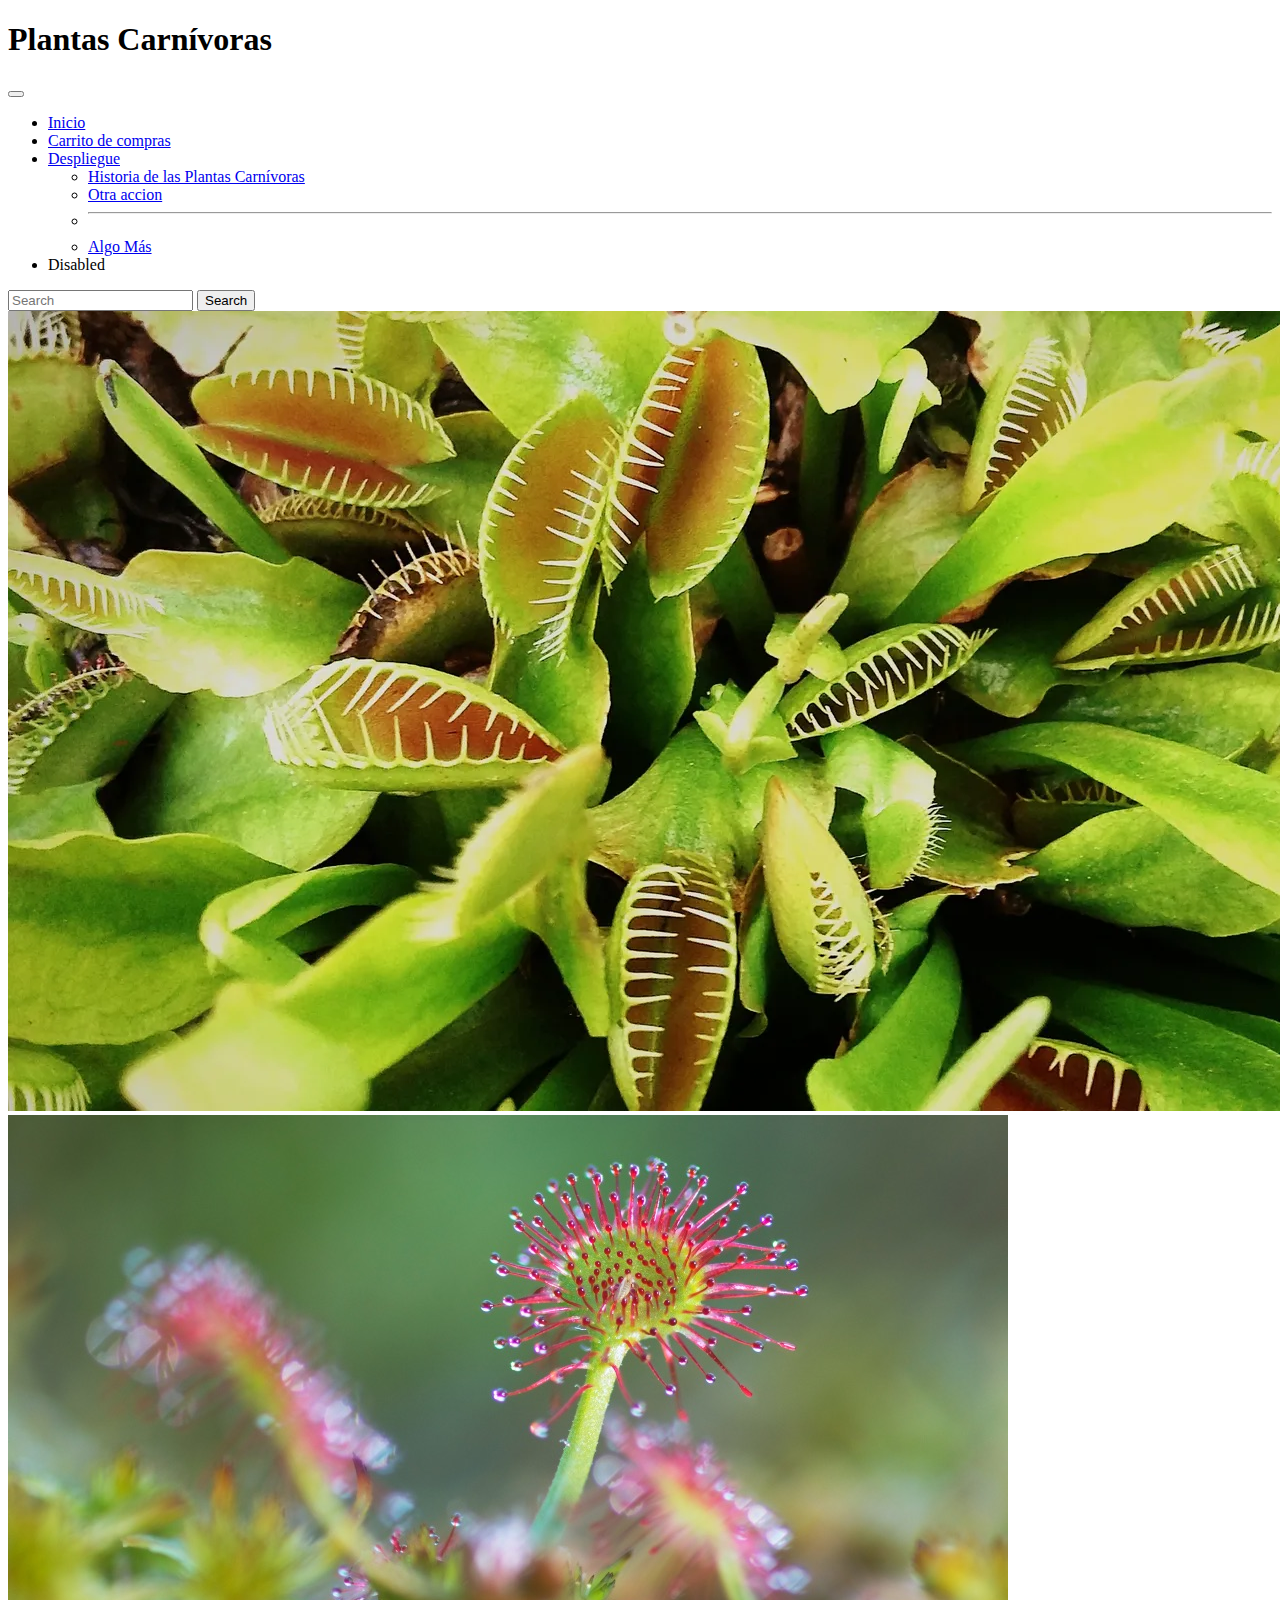
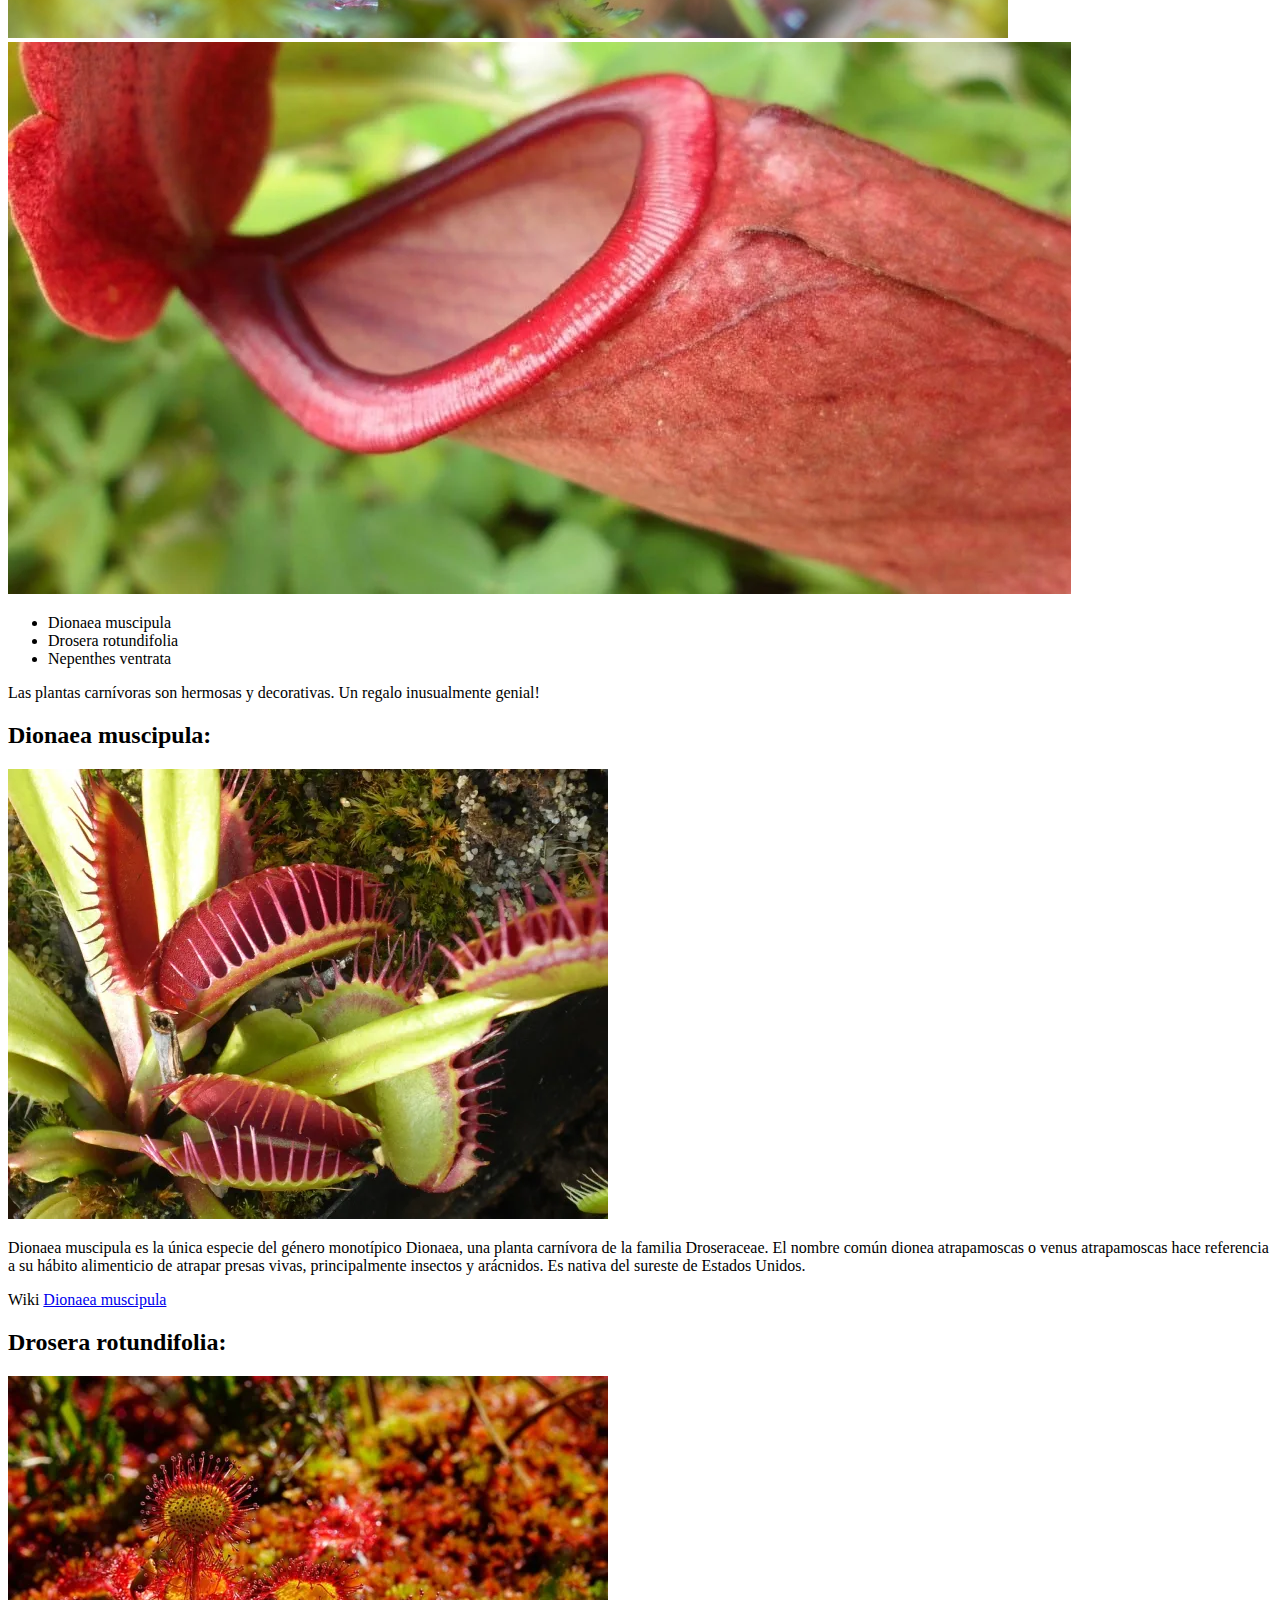
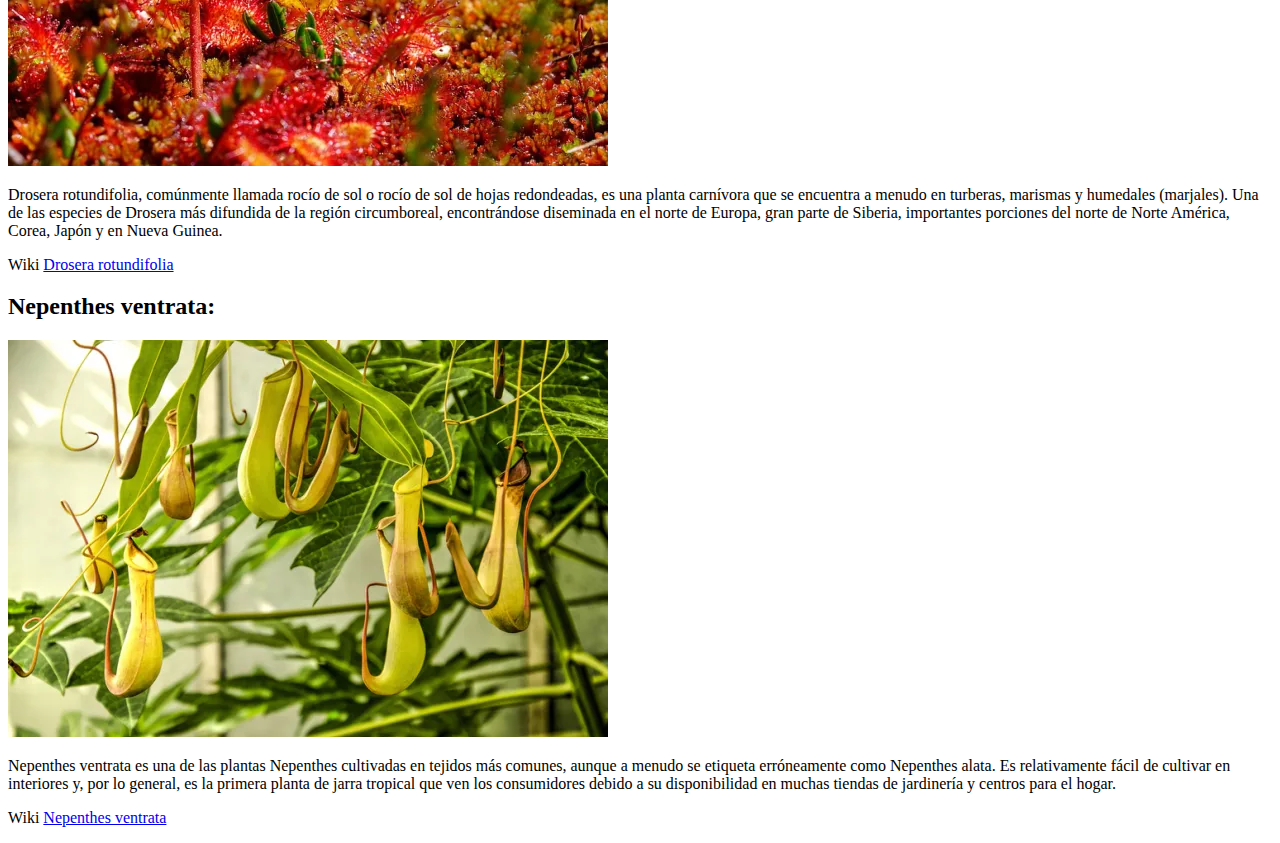
==== index.html @ 7a680ac9 "Se cambió la dirección de las imágenes a Path Relativo" ====
<!DOCTYPE html>
<html lang="en">
  <head>
    <!-- Required meta tags -->
    <meta charset="utf-8" />
    <meta name="viewport" content="width=device-width, initial-scale=1" />

    <!-- Bootstrap CSS -->
    <link
      href="https://cdn.jsdelivr.net/npm/bootstrap@5.1.3/dist/css/bootstrap.min.css"
      rel="stylesheet"
      integrity="sha384-1BmE4kWBq78iYhFldvKuhfTAU6auU8tT94WrHftjDbrCEXSU1oBoqyl2QvZ6jIW3"
      crossorigin="anonymous"
    />

    <title>Venta_de_Plantas_Carnivoras</title>
  </head>
  <body class="container">
    <h1>Plantas Carnívoras</h1>
    <nav class="navbar navbar-expand-lg navbar-light bg-light">
        <div class="container-fluid">
          <a class="navbar-brand" href="#"></a>
          <button class="navbar-toggler" type="button" data-bs-toggle="collapse" data-bs-target="#navbarSup
          portedContent" aria-controls="navbarSupportedContent" aria-expanded="false" aria-label="Toggle 
          navigation">
            <span class="navbar-toggler-icon"></span>
          </button>
          <div class="collapse navbar-collapse" id="navbarSupportedContent">
            <ul class="navbar-nav me-auto mb-2 mb-lg-0">
              <li class="nav-item">
                <a class="nav-link active" aria-current="page" href="#">Inicio</a>
              </li>
              <li class="nav-item">
                <a class="nav-link" href="#">Carrito de compras</a>
              </li>
              <li class="nav-item dropdown">
                <a class="nav-link dropdown-toggle" href="#" id="navbarDropdown" role="button" data-bs-toggle="dropdown" aria-expanded="false">
                  Despliegue
                </a>
                <ul class="dropdown-menu" aria-labelledby="navbarDropdown">
                  <li><a class="dropdown-item" href="#">Historia de las Plantas Carnívoras</a></li>
                  <li><a class="dropdown-item" href="#">Otra accion</a></li>
                  <li><hr class="dropdown-divider"></li>
                  <li><a class="dropdown-item" href="#">Algo Más</a></li>
                </ul>
              </li>
              <li class="nav-item">
                <a class="nav-link disabled">Disabled</a>
              </li>
            </ul>
            <form class="d-flex">
              <input class="form-control me-2" type="search" placeholder="Search" aria-label="Search">
              <button class="btn btn-outline-success" type="submit">Search</button>
            </form>
          </div>
        </div>
      </nav>
    <div>
        <div id="carouselExampleSlidesOnly" class="carousel slide" data-bs-ride="carousel">
            <div class="carousel-inner">
              <div class="carousel-item active">
                <img src="Images\Carousel\pcarnivora_carousel_1.jpg" class="d-block w-100 l-50" alt="Dionaea">
              </div>
              <div class="carousel-item">
                <img src="Images\Carousel\pcarnivora_carousel_2.jpg" class="d-block w-100" alt="Drosera">
              </div>
              <div class="carousel-item">
                <img src="Images\Carousel\pcarnivora_carousel_3.jpg" class="d-block w-100" alt="Nepenthes">
              </div>
            </div>
        </div>
    </div>
    <div class="row">
      <ul>
          <li>Dionaea muscipula</li>
          <li>Drosera rotundifolia</li>
          <li>Nepenthes ventrata</li>
      </ul>
      <div class="alert alert-success" role="alert">

      </div>      
    </div>
    <section>
        <div id="textoPr">
            <article>
             
                <p> Las plantas carnívoras son hermosas y decorativas. Un regalo inusualmente genial!
                </p>
            </article>            
            <div class="row">
                <div class="col-6 col-sm-4">
                    <hgroup>
                        <h2>
                          Dionaea muscipula:
                        </h2>
                    </hgroup>
                    <div>
                        <img src="Images\dionaea.jpg" class="img-thumbnail" alt="futbol">
                    </div>
                    <p>Dionaea muscipula es la única especie del género monotípico Dionaea, una planta carnívora de la familia Droseraceae. El nombre común dionea atrapamoscas o venus atrapamoscas hace referencia a su hábito alimenticio de atrapar presas vivas, principalmente insectos y arácnidos. Es nativa del sureste de Estados Unidos.
                    </p>
                    <aside>
                        <P>Wiki <a href="https://es.wikipedia.org/wiki/Dionaea_muscipula">Dionaea muscipula</a></P>
                    </aside>
                    </div>
                    <div class="col-6 col-sm-4">
                      <hgroup>
                        <h2>
                          Drosera rotundifolia:
                        </h2>
                      </hgroup>
                      <div>
                        <img src="Images\drosera.jpg" class="img-thumbnail" alt="airsoft">
                      </div>
                        <p>Drosera rotundifolia, comúnmente llamada rocío de sol o rocío de sol de hojas redondeadas, es una planta carnívora que se encuentra a menudo en turberas, marismas y humedales (marjales). Una de las especies de Drosera más difundida de la región circumboreal, encontrándose diseminada en el norte de Europa, gran parte de Siberia, importantes porciones del norte de Norte América, Corea, Japón y en Nueva Guinea.
                        </p>
                        <aside>
                          <P>Wiki <a href="https://es.wikipedia.org/wiki/Drosera_rotundifolia">Drosera rotundifolia</a></P>
                        </aside>
                    </div>
                    <div class="col-6 col-sm-4">
                        <hgroup>
                            <h2>
                              Nepenthes ventrata:
                            </h2>
                        </hgroup>
                        <div>
                            <img src="Images\nepenthes.jpg" class="img-thumbnail" alt="gimnasia">
                        </div>
                        <p>Nepenthes ventrata es una de las plantas Nepenthes cultivadas en tejidos más comunes, aunque a menudo se etiqueta erróneamente como Nepenthes alata. Es relativamente fácil de cultivar en interiores y, por lo general, es la primera planta de jarra tropical que ven los consumidores debido a su disponibilidad en muchas tiendas de jardinería y centros para el hogar.
                        </p>
                        <aside>
                            <P>Wiki <a href="https://en.wikipedia.org/wiki/Nepenthes_%C3%97_ventrata">Nepenthes ventrata</a></P>
                        </aside>
                 </div>
              </div>
        </div>            
    </section>

    </div>
    
    <!-- Optional JavaScript; choose one of the two! -->
    <script
      src="https://code.jquery.com/jquery-3.6.0.min.js"
      integrity="sha256-/xUj+3OJU5yExlq6GSYGSHk7tPXikynS7ogEvDej/m4="
      crossorigin="anonymous"
    ></script>

    <!-- Option 1: Bootstrap Bundle with Popper -->

    <script
      src="https://cdn.jsdelivr.net/npm/bootstrap@5.1.3/dist/js/bootstrap.bundle.min.js"
      integrity="sha384-ka7Sk0Gln4gmtz2MlQnikT1wXgYsOg+OMhuP+IlRH9sENBO0LRn5q+8nbTov4+1p"
      crossorigin="anonymous"
    ></script>
  </body>

</html>
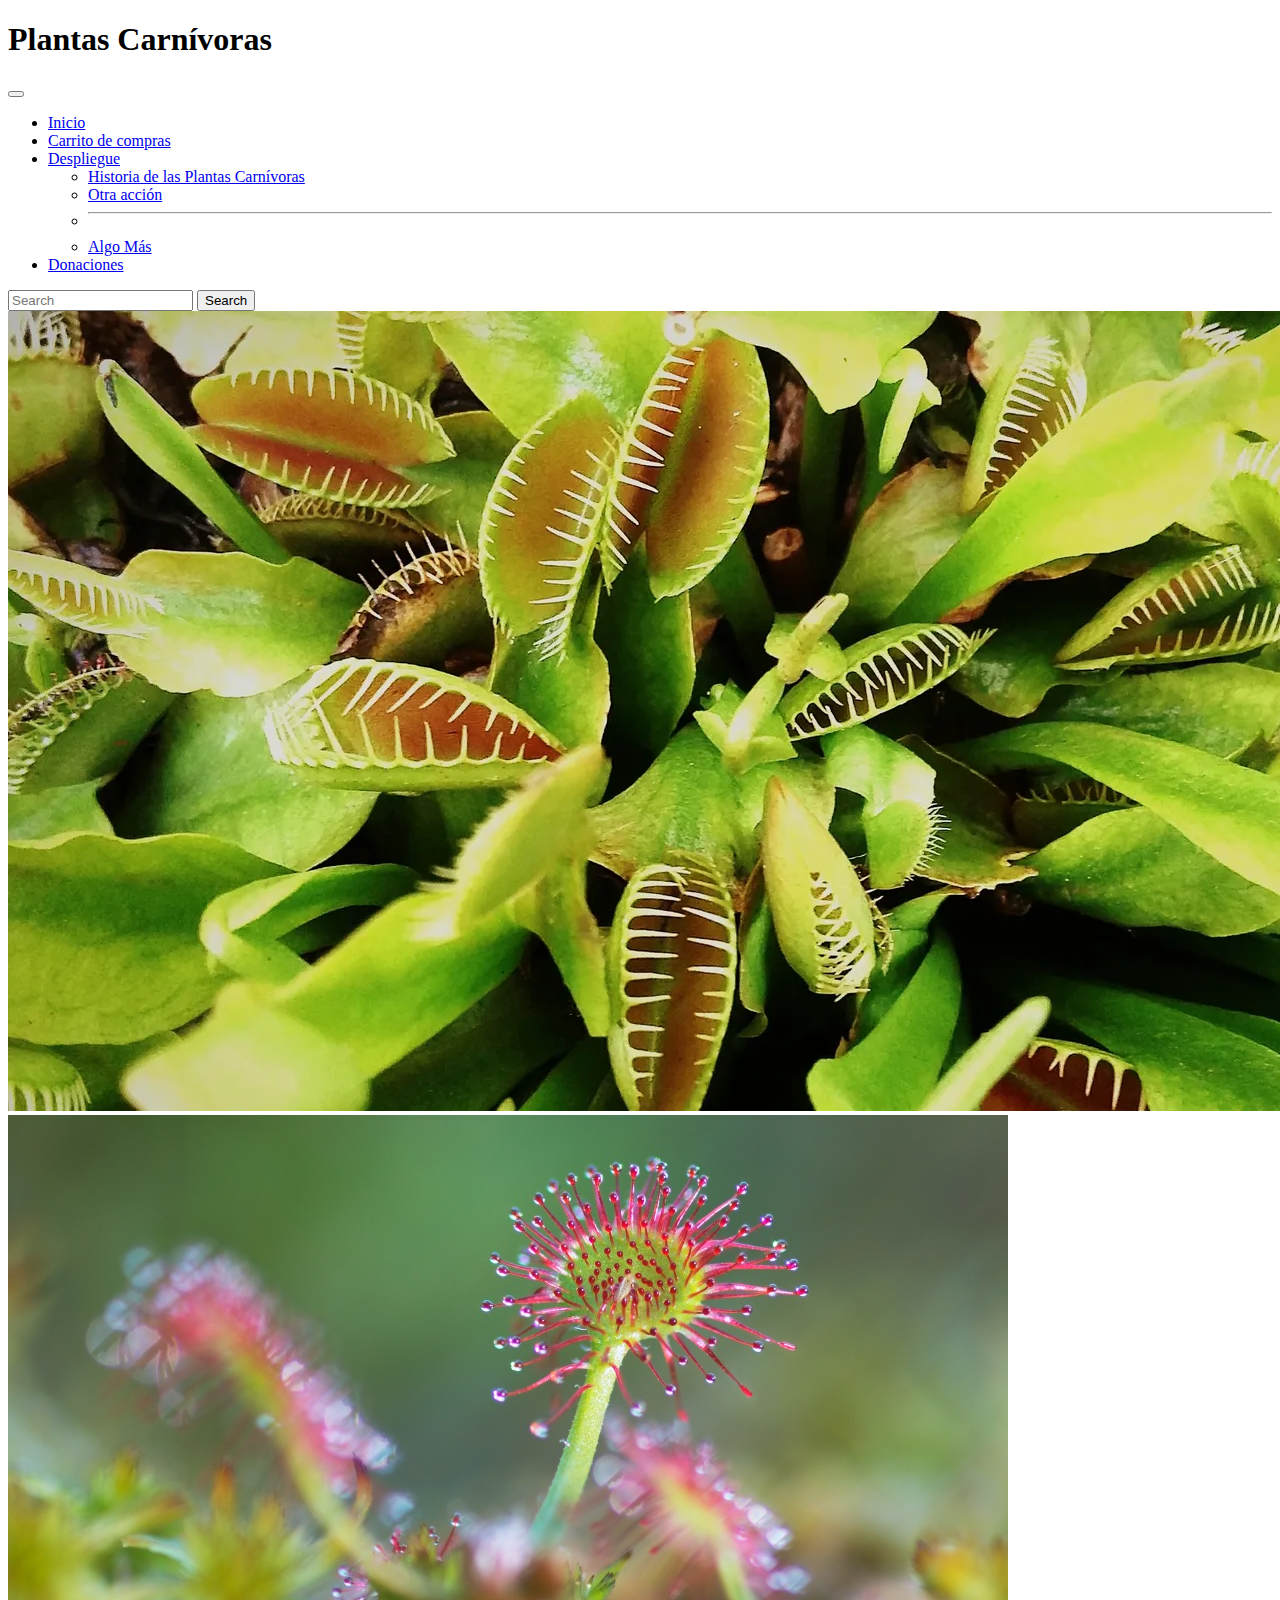
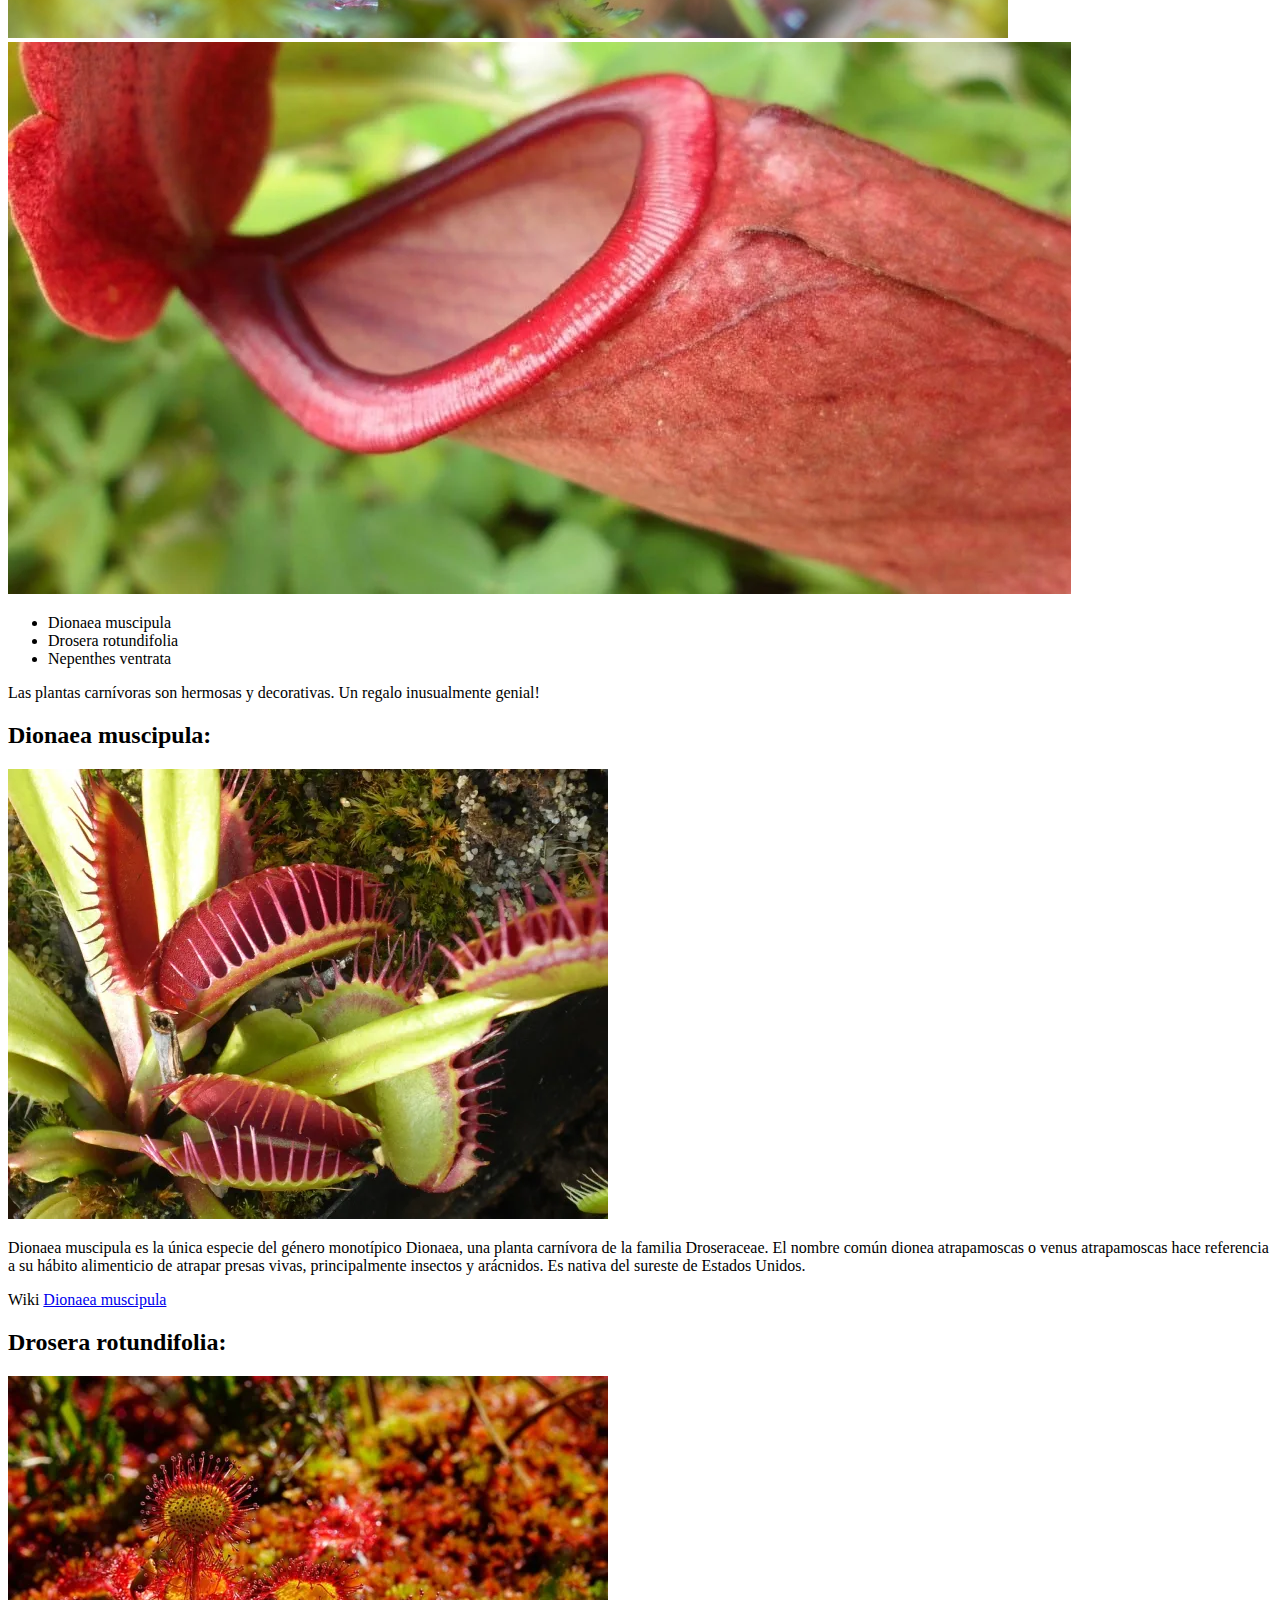
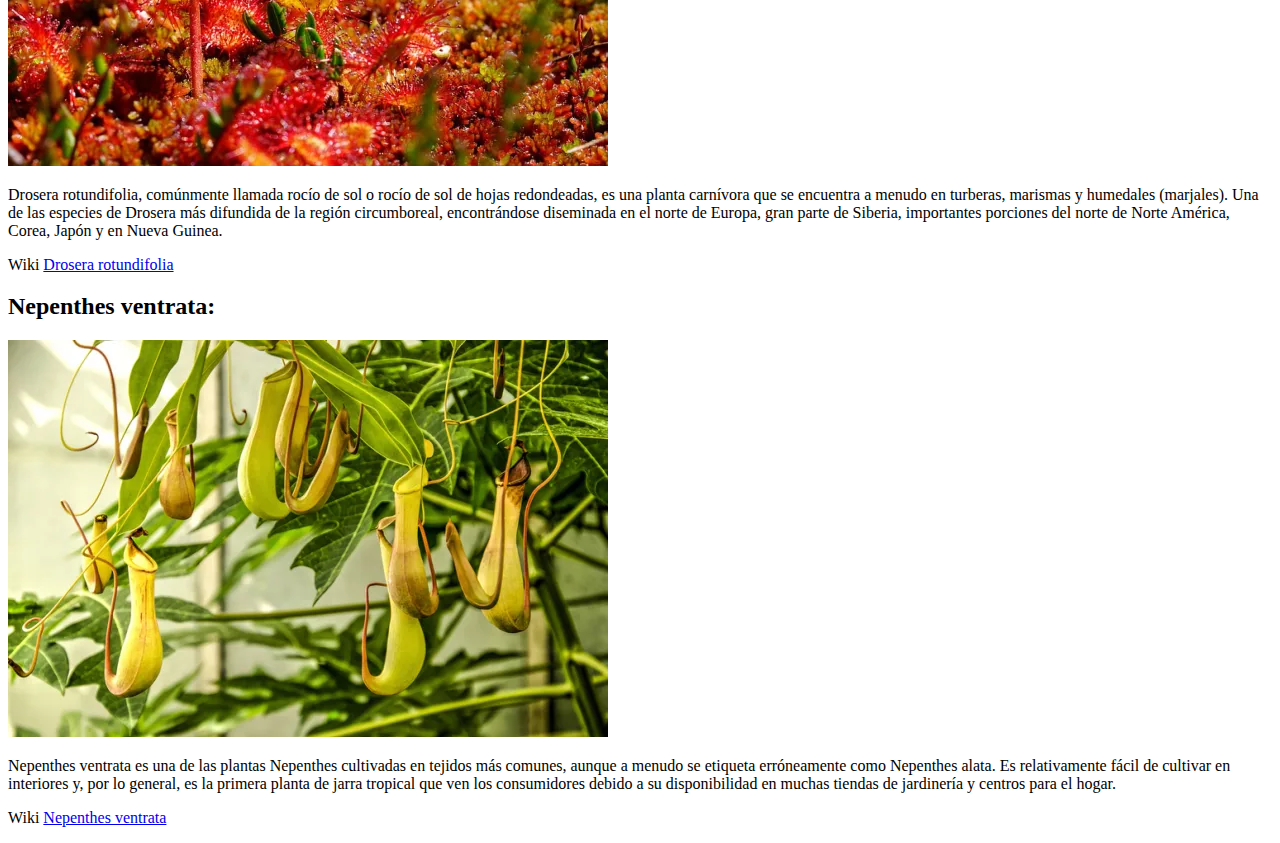
==== commit 4e0742c8: "Añadido carrito de compras y donaciones en la barra (mockup)" ====
--- a/index.html
+++ b/index.html
@@ -39,13 +39,13 @@
                 </a>
                 <ul class="dropdown-menu" aria-labelledby="navbarDropdown">
                   <li><a class="dropdown-item" href="#">Historia de las Plantas Carnívoras</a></li>
-                  <li><a class="dropdown-item" href="#">Otra accion</a></li>
+                  <li><a class="dropdown-item" href="#">Otra acción</a></li>
                   <li><hr class="dropdown-divider"></li>
                   <li><a class="dropdown-item" href="#">Algo Más</a></li>
                 </ul>
               </li>
               <li class="nav-item">
-                <a class="nav-link disabled">Disabled</a>
+                <a class="nav-link" href="#">Donaciones</a>
               </li>
             </ul>
             <form class="d-flex">
@@ -97,7 +97,7 @@
                     <div>
                         <img src="Images\dionaea.jpg" class="img-thumbnail" alt="futbol">
                     </div>
-                    <p>Dionaea muscipula es la única especie del género monotípico Dionaea, una planta carnívora de la familia Droseraceae. El nombre común dionea atrapamoscas o venus atrapamoscas hace referencia a su hábito alimenticio de atrapar presas vivas, principalmente insectos y arácnidos. Es nativa del sureste de Estados Unidos.
+                    <p class="text-justify">Dionaea muscipula es la única especie del género monotípico Dionaea, una planta carnívora de la familia Droseraceae. El nombre común dionea atrapamoscas o venus atrapamoscas hace referencia a su hábito alimenticio de atrapar presas vivas, principalmente insectos y arácnidos. Es nativa del sureste de Estados Unidos.
                     </p>
                     <aside>
                         <P>Wiki <a href="https://es.wikipedia.org/wiki/Dionaea_muscipula">Dionaea muscipula</a></P>
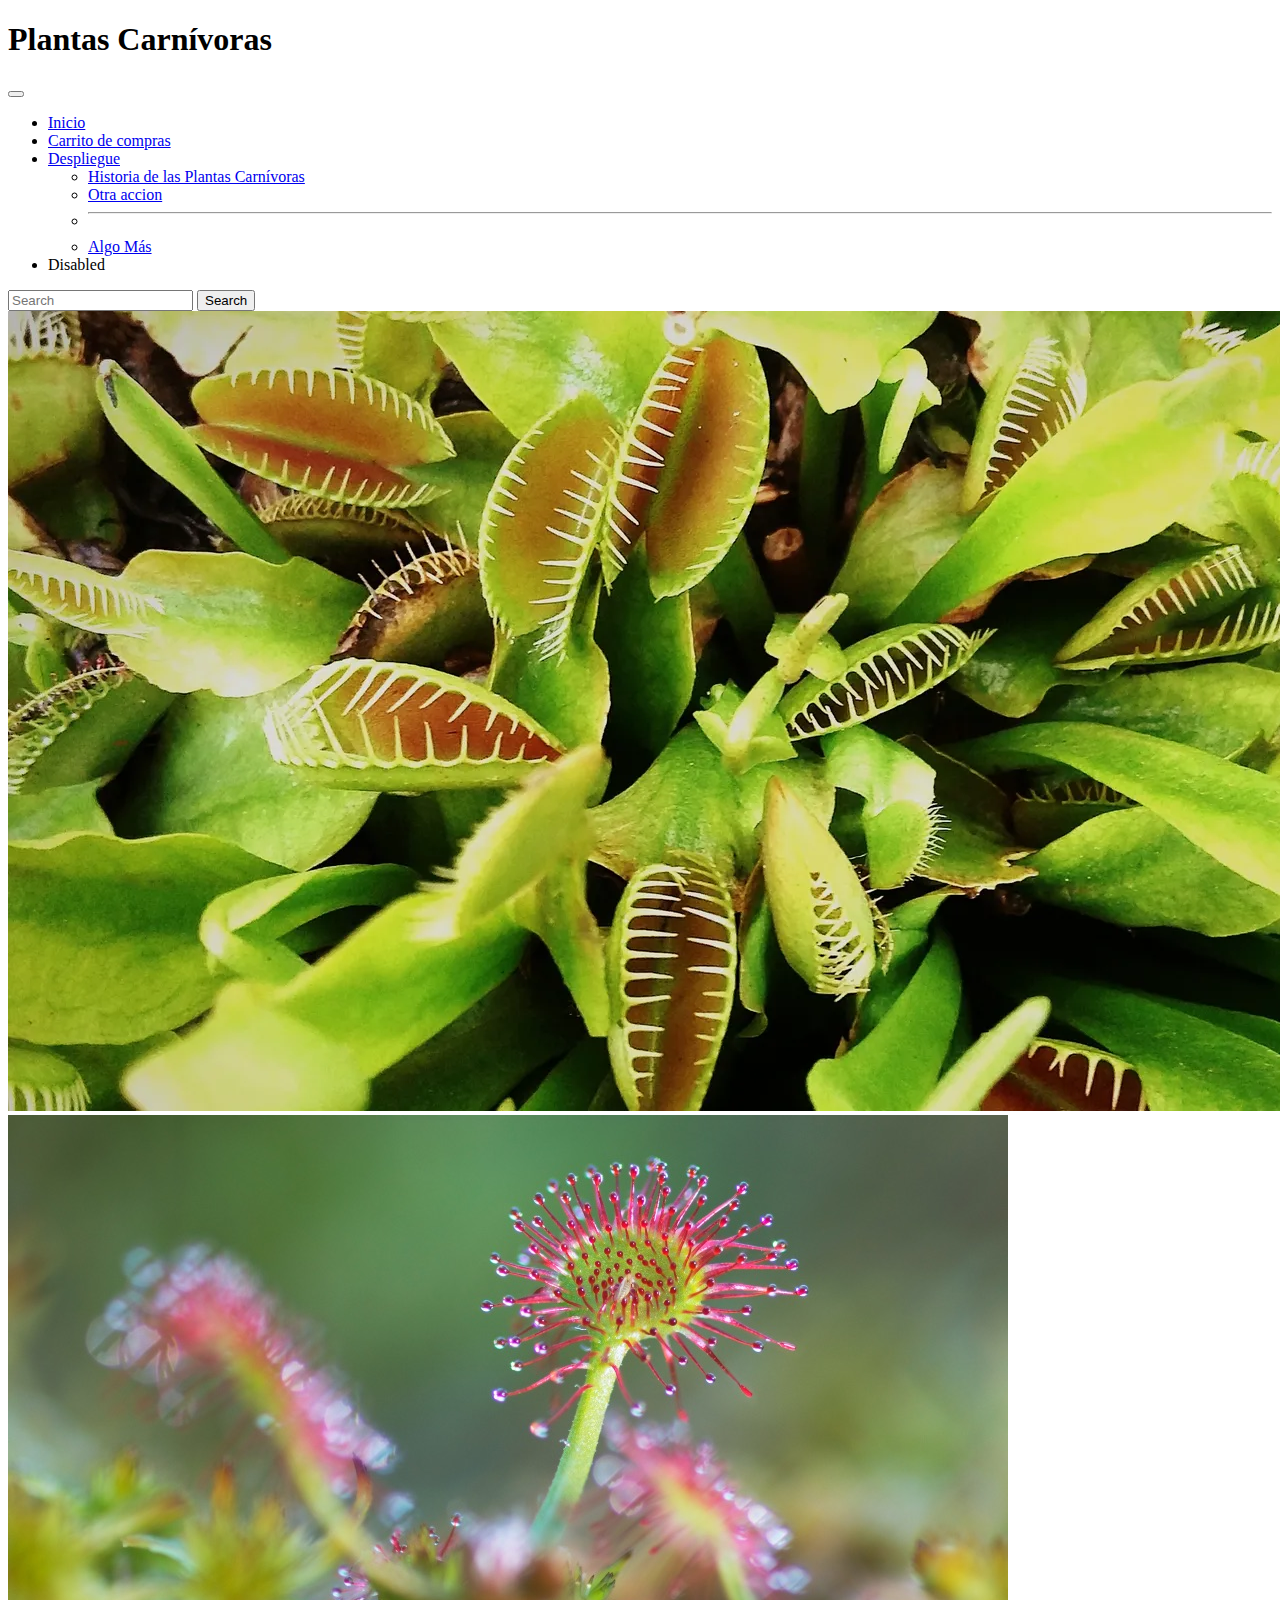
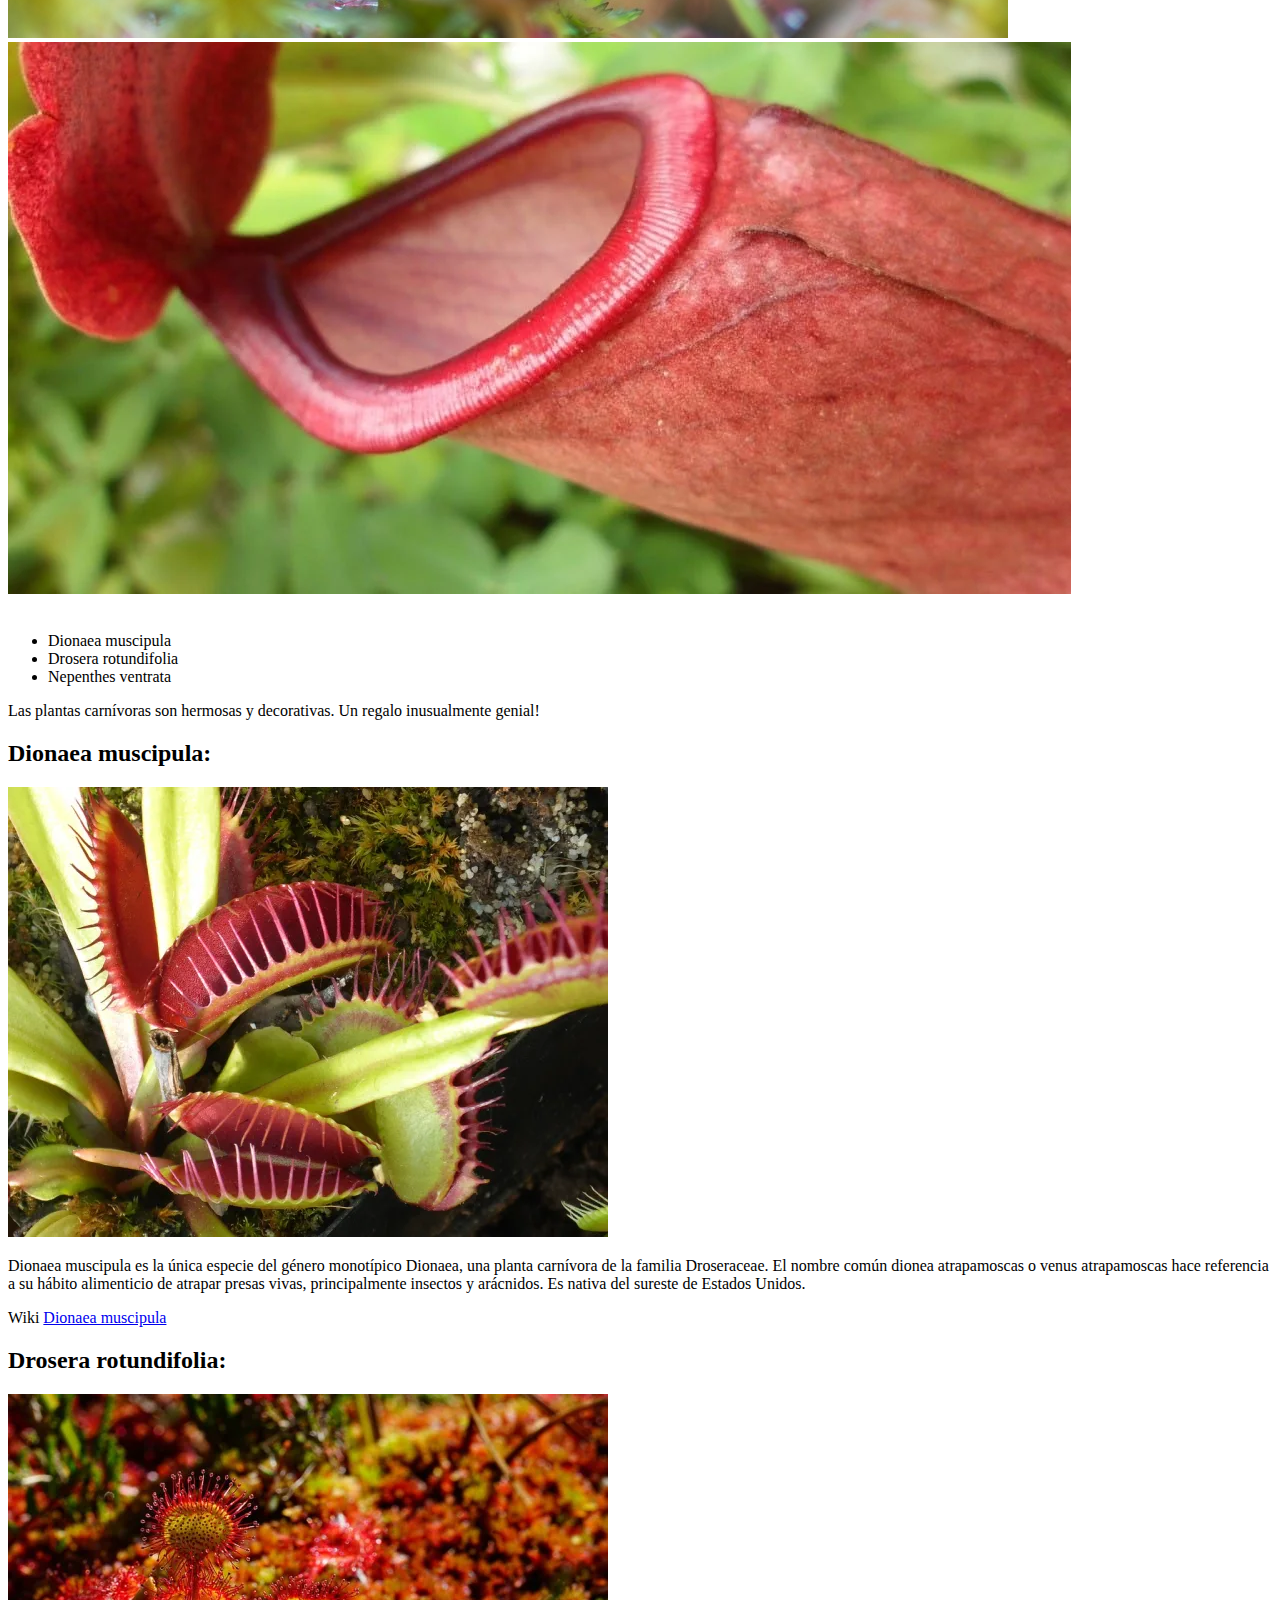
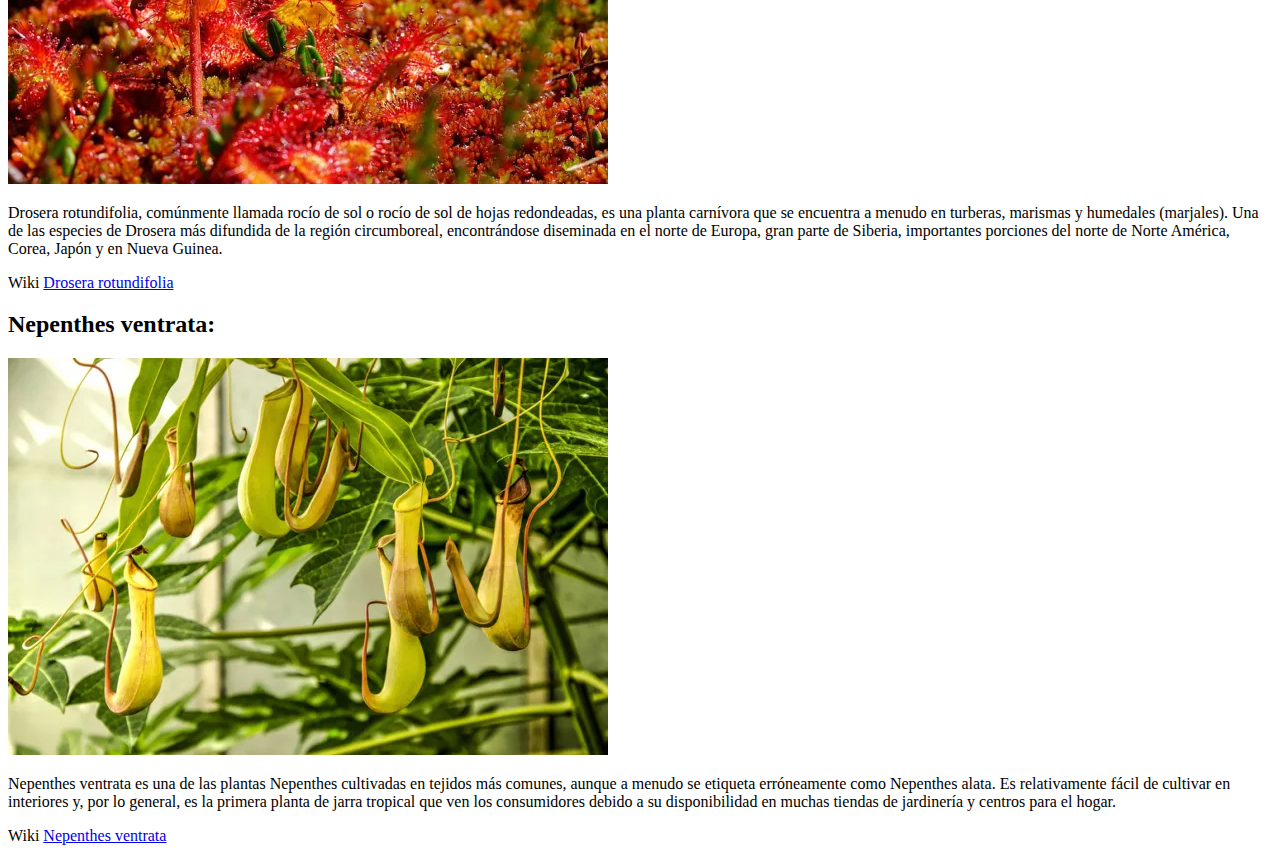
==== commit 7781c78a: "git push" ====
--- a/index.html
+++ b/index.html
@@ -39,13 +39,13 @@
                 </a>
                 <ul class="dropdown-menu" aria-labelledby="navbarDropdown">
                   <li><a class="dropdown-item" href="#">Historia de las Plantas Carnívoras</a></li>
-                  <li><a class="dropdown-item" href="#">Otra acción</a></li>
+                  <li><a class="dropdown-item" href="#">Otra accion</a></li>
                   <li><hr class="dropdown-divider"></li>
                   <li><a class="dropdown-item" href="#">Algo Más</a></li>
                 </ul>
               </li>
               <li class="nav-item">
-                <a class="nav-link" href="#">Donaciones</a>
+                <a class="nav-link disabled">Disabled</a>
               </li>
             </ul>
             <form class="d-flex">
@@ -70,7 +70,11 @@
             </div>
         </div>
     </div>
+    <br>
     <div class="row">
+      <div class="alert alert-success" role="alert">
+
+      </div>   
       <ul>
           <li>Dionaea muscipula</li>
           <li>Drosera rotundifolia</li>
@@ -83,7 +87,7 @@
     <section>
         <div id="textoPr">
             <article>
-             
+            
                 <p> Las plantas carnívoras son hermosas y decorativas. Un regalo inusualmente genial!
                 </p>
             </article>            
@@ -97,7 +101,7 @@
                     <div>
                         <img src="Images\dionaea.jpg" class="img-thumbnail" alt="futbol">
                     </div>
-                    <p class="text-justify">Dionaea muscipula es la única especie del género monotípico Dionaea, una planta carnívora de la familia Droseraceae. El nombre común dionea atrapamoscas o venus atrapamoscas hace referencia a su hábito alimenticio de atrapar presas vivas, principalmente insectos y arácnidos. Es nativa del sureste de Estados Unidos.
+                    <p>Dionaea muscipula es la única especie del género monotípico Dionaea, una planta carnívora de la familia Droseraceae. El nombre común dionea atrapamoscas o venus atrapamoscas hace referencia a su hábito alimenticio de atrapar presas vivas, principalmente insectos y arácnidos. Es nativa del sureste de Estados Unidos.
                     </p>
                     <aside>
                         <P>Wiki <a href="https://es.wikipedia.org/wiki/Dionaea_muscipula">Dionaea muscipula</a></P>
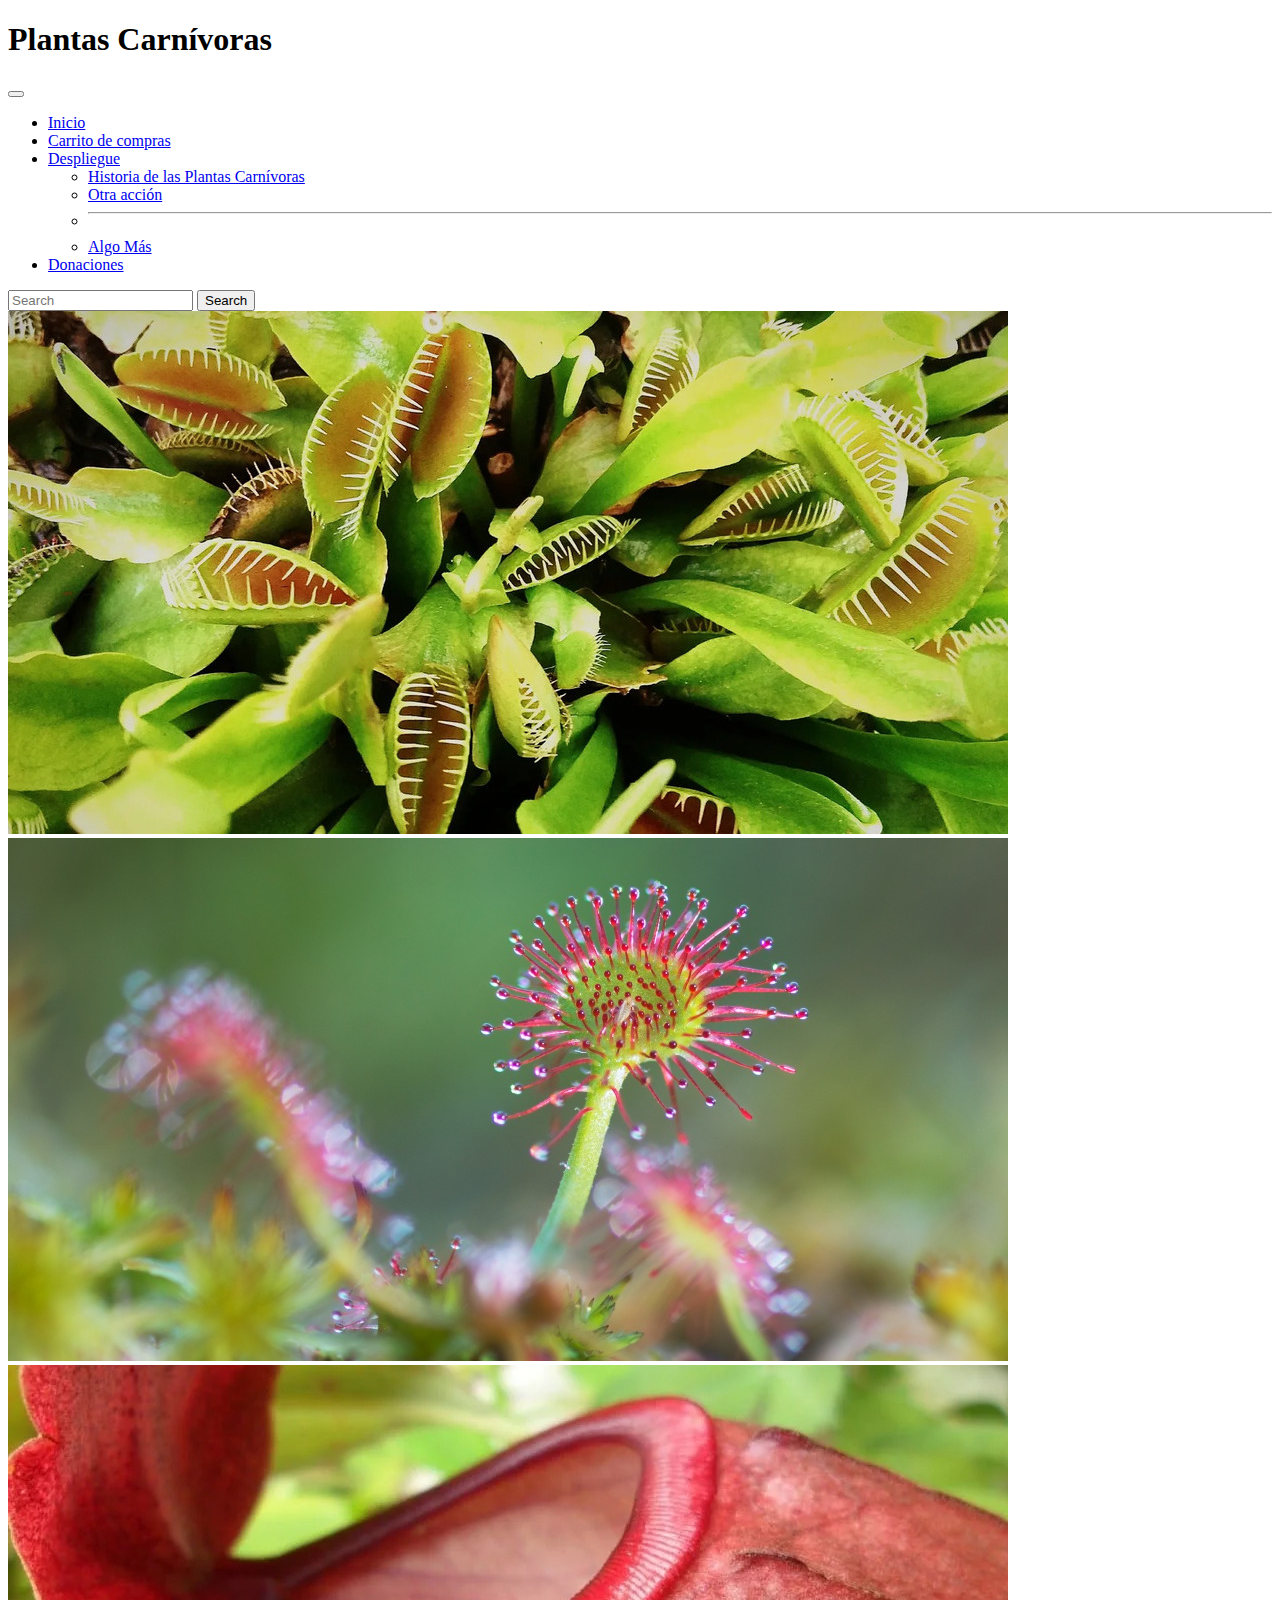
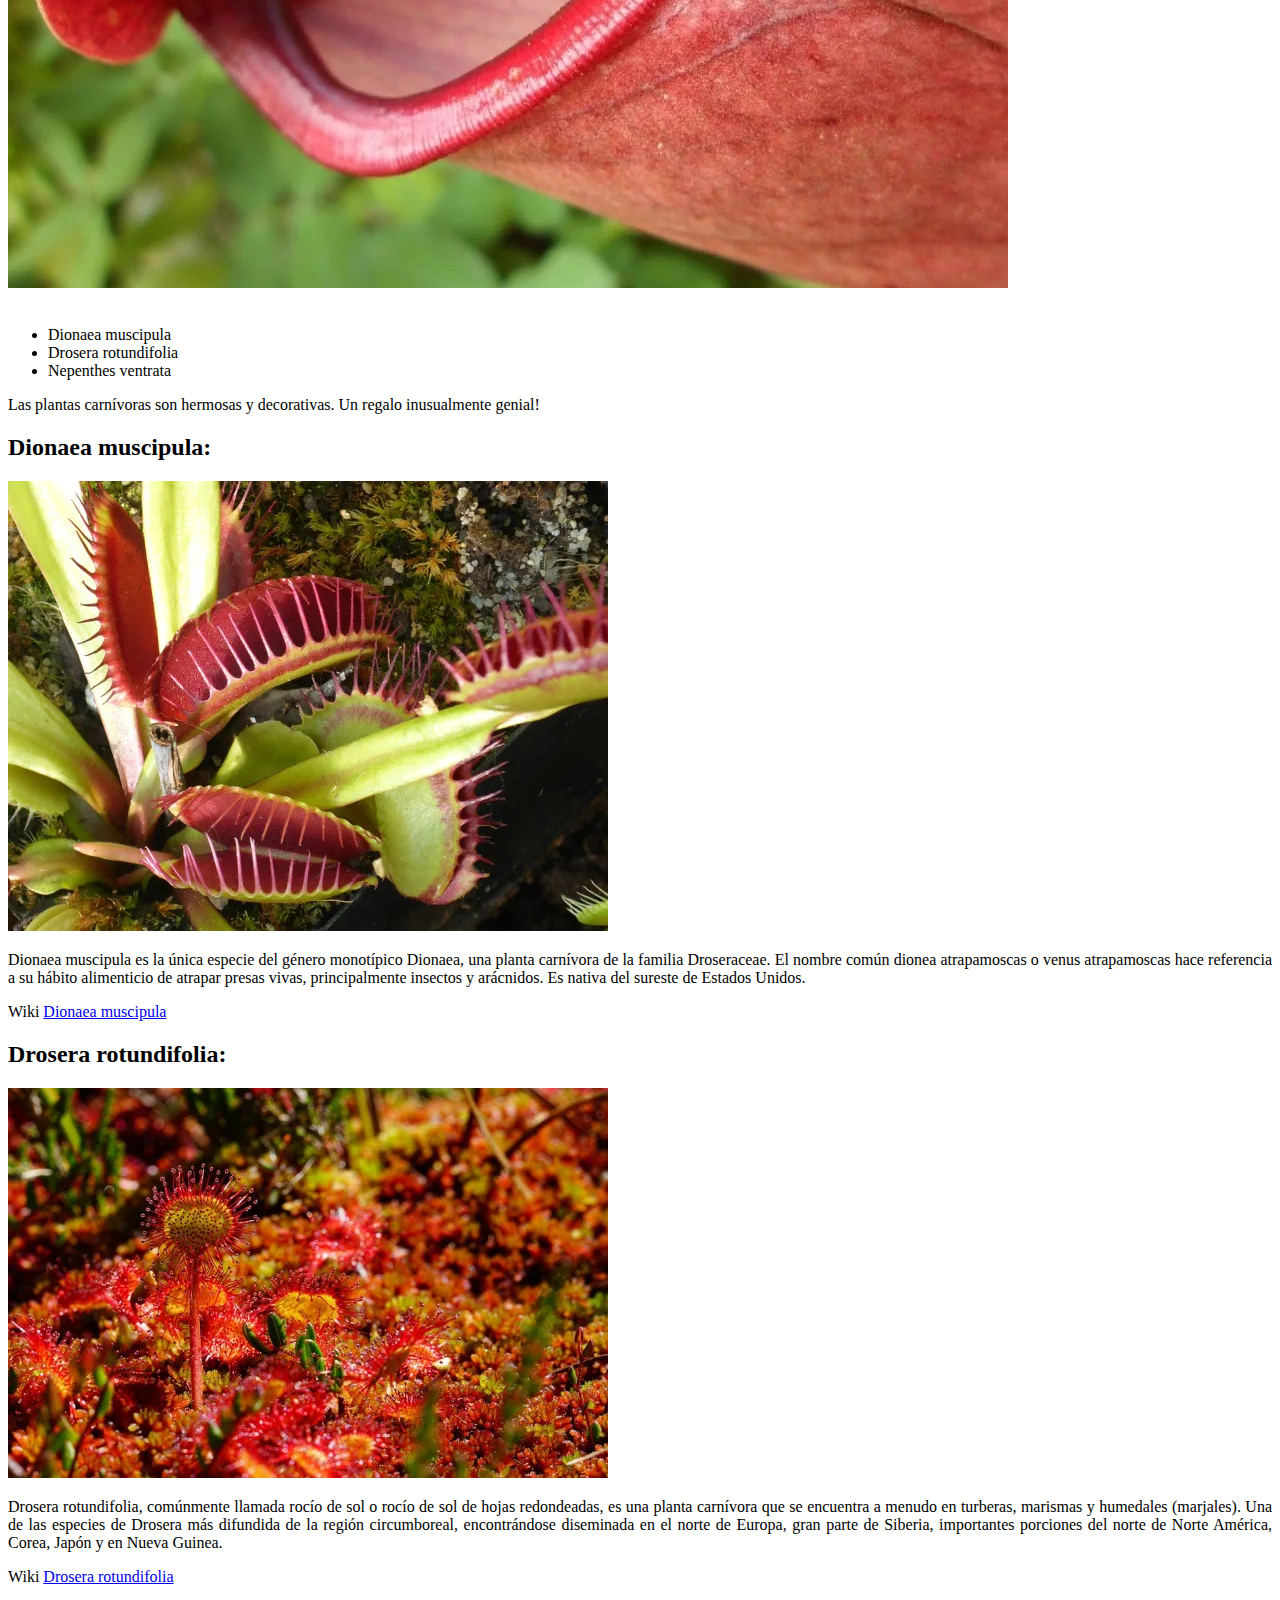
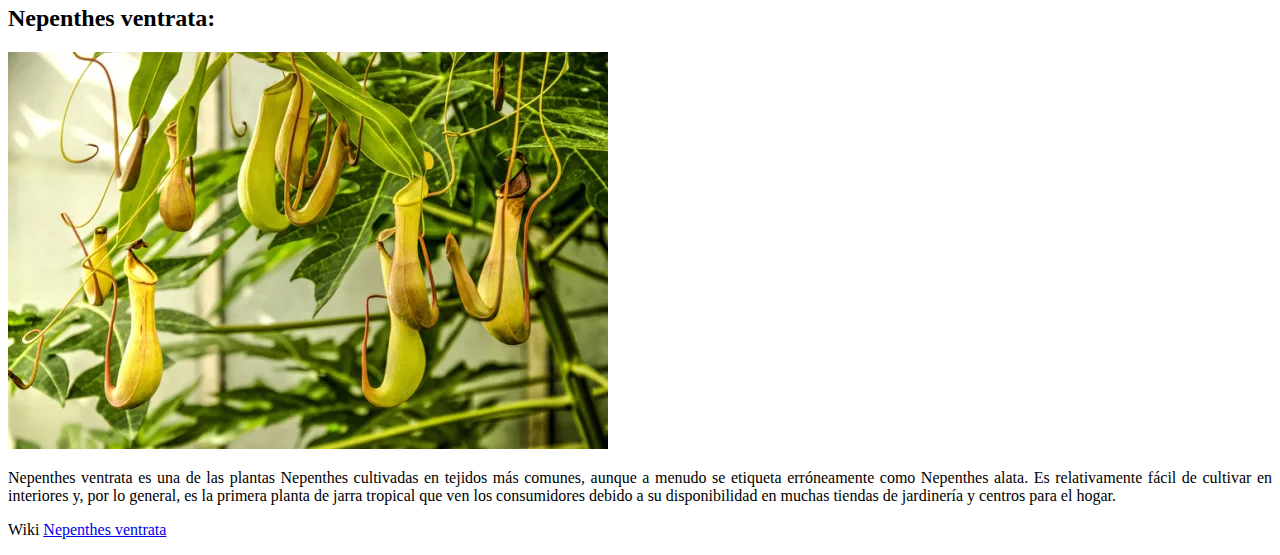
==== commit 3beb306d: "Texto justificado" ====
--- a/index.html
+++ b/index.html
@@ -12,6 +12,10 @@
       integrity="sha384-1BmE4kWBq78iYhFldvKuhfTAU6auU8tT94WrHftjDbrCEXSU1oBoqyl2QvZ6jIW3"
       crossorigin="anonymous"
     />
+
+    <!-- External CSS-->
+
+    <link href="style.css" rel="stylesheet">
 
     <title>Venta_de_Plantas_Carnivoras</title>
   </head>
@@ -39,13 +43,13 @@
                 </a>
                 <ul class="dropdown-menu" aria-labelledby="navbarDropdown">
                   <li><a class="dropdown-item" href="#">Historia de las Plantas Carnívoras</a></li>
-                  <li><a class="dropdown-item" href="#">Otra accion</a></li>
+                  <li><a class="dropdown-item" href="#">Otra acción</a></li>
                   <li><hr class="dropdown-divider"></li>
                   <li><a class="dropdown-item" href="#">Algo Más</a></li>
                 </ul>
               </li>
               <li class="nav-item">
-                <a class="nav-link disabled">Disabled</a>
+                <a class="nav-link" href="#">Donaciones</a>
               </li>
             </ul>
             <form class="d-flex">
@@ -72,22 +76,19 @@
     </div>
     <br>
     <div class="row">
-      <div class="alert alert-success" role="alert">
-
-      </div>   
+      <div class="alert alert-success" role="alert"></div>
       <ul>
           <li>Dionaea muscipula</li>
           <li>Drosera rotundifolia</li>
           <li>Nepenthes ventrata</li>
       </ul>
       <div class="alert alert-success" role="alert">
-
       </div>      
     </div>
     <section>
         <div id="textoPr">
             <article>
-            
+             
                 <p> Las plantas carnívoras son hermosas y decorativas. Un regalo inusualmente genial!
                 </p>
             </article>            
@@ -101,7 +102,7 @@
                     <div>
                         <img src="Images\dionaea.jpg" class="img-thumbnail" alt="futbol">
                     </div>
-                    <p>Dionaea muscipula es la única especie del género monotípico Dionaea, una planta carnívora de la familia Droseraceae. El nombre común dionea atrapamoscas o venus atrapamoscas hace referencia a su hábito alimenticio de atrapar presas vivas, principalmente insectos y arácnidos. Es nativa del sureste de Estados Unidos.
+                    <p class="text-justify">Dionaea muscipula es la única especie del género monotípico Dionaea, una planta carnívora de la familia Droseraceae. El nombre común dionea atrapamoscas o venus atrapamoscas hace referencia a su hábito alimenticio de atrapar presas vivas, principalmente insectos y arácnidos. Es nativa del sureste de Estados Unidos.
                     </p>
                     <aside>
                         <P>Wiki <a href="https://es.wikipedia.org/wiki/Dionaea_muscipula">Dionaea muscipula</a></P>
@@ -116,7 +117,7 @@
                       <div>
                         <img src="Images\drosera.jpg" class="img-thumbnail" alt="airsoft">
                       </div>
-                        <p>Drosera rotundifolia, comúnmente llamada rocío de sol o rocío de sol de hojas redondeadas, es una planta carnívora que se encuentra a menudo en turberas, marismas y humedales (marjales). Una de las especies de Drosera más difundida de la región circumboreal, encontrándose diseminada en el norte de Europa, gran parte de Siberia, importantes porciones del norte de Norte América, Corea, Japón y en Nueva Guinea.
+                        <p class="text-justify">Drosera rotundifolia, comúnmente llamada rocío de sol o rocío de sol de hojas redondeadas, es una planta carnívora que se encuentra a menudo en turberas, marismas y humedales (marjales). Una de las especies de Drosera más difundida de la región circumboreal, encontrándose diseminada en el norte de Europa, gran parte de Siberia, importantes porciones del norte de Norte América, Corea, Japón y en Nueva Guinea.
                         </p>
                         <aside>
                           <P>Wiki <a href="https://es.wikipedia.org/wiki/Drosera_rotundifolia">Drosera rotundifolia</a></P>
@@ -131,7 +132,7 @@
                         <div>
                             <img src="Images\nepenthes.jpg" class="img-thumbnail" alt="gimnasia">
                         </div>
-                        <p>Nepenthes ventrata es una de las plantas Nepenthes cultivadas en tejidos más comunes, aunque a menudo se etiqueta erróneamente como Nepenthes alata. Es relativamente fácil de cultivar en interiores y, por lo general, es la primera planta de jarra tropical que ven los consumidores debido a su disponibilidad en muchas tiendas de jardinería y centros para el hogar.
+                        <p class="text-justify">Nepenthes ventrata es una de las plantas Nepenthes cultivadas en tejidos más comunes, aunque a menudo se etiqueta erróneamente como Nepenthes alata. Es relativamente fácil de cultivar en interiores y, por lo general, es la primera planta de jarra tropical que ven los consumidores debido a su disponibilidad en muchas tiendas de jardinería y centros para el hogar.
                         </p>
                         <aside>
                             <P>Wiki <a href="https://en.wikipedia.org/wiki/Nepenthes_%C3%97_ventrata">Nepenthes ventrata</a></P>
--- a/style.css
+++ b/style.css
@@ -0,0 +1,4 @@
+.text-justify {
+    text-align: justify;
+    text-justify: inter-word;
+}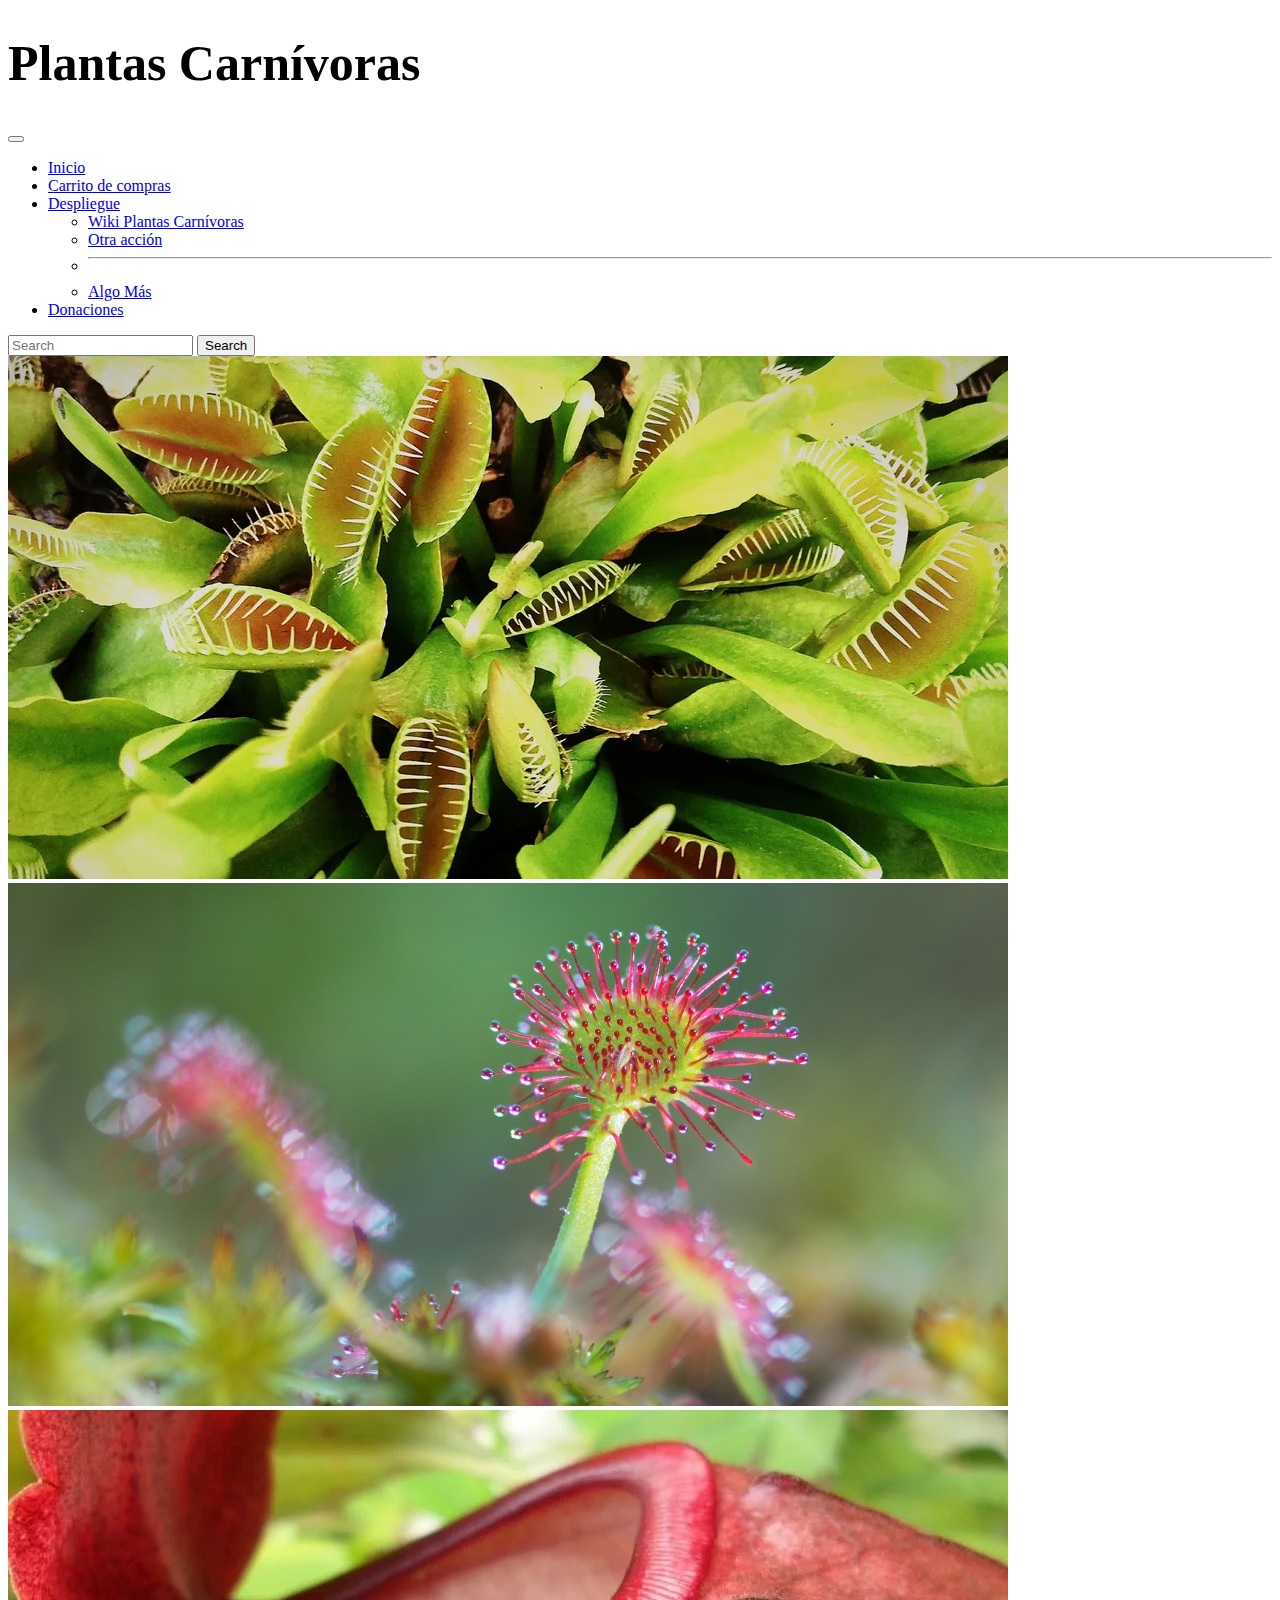
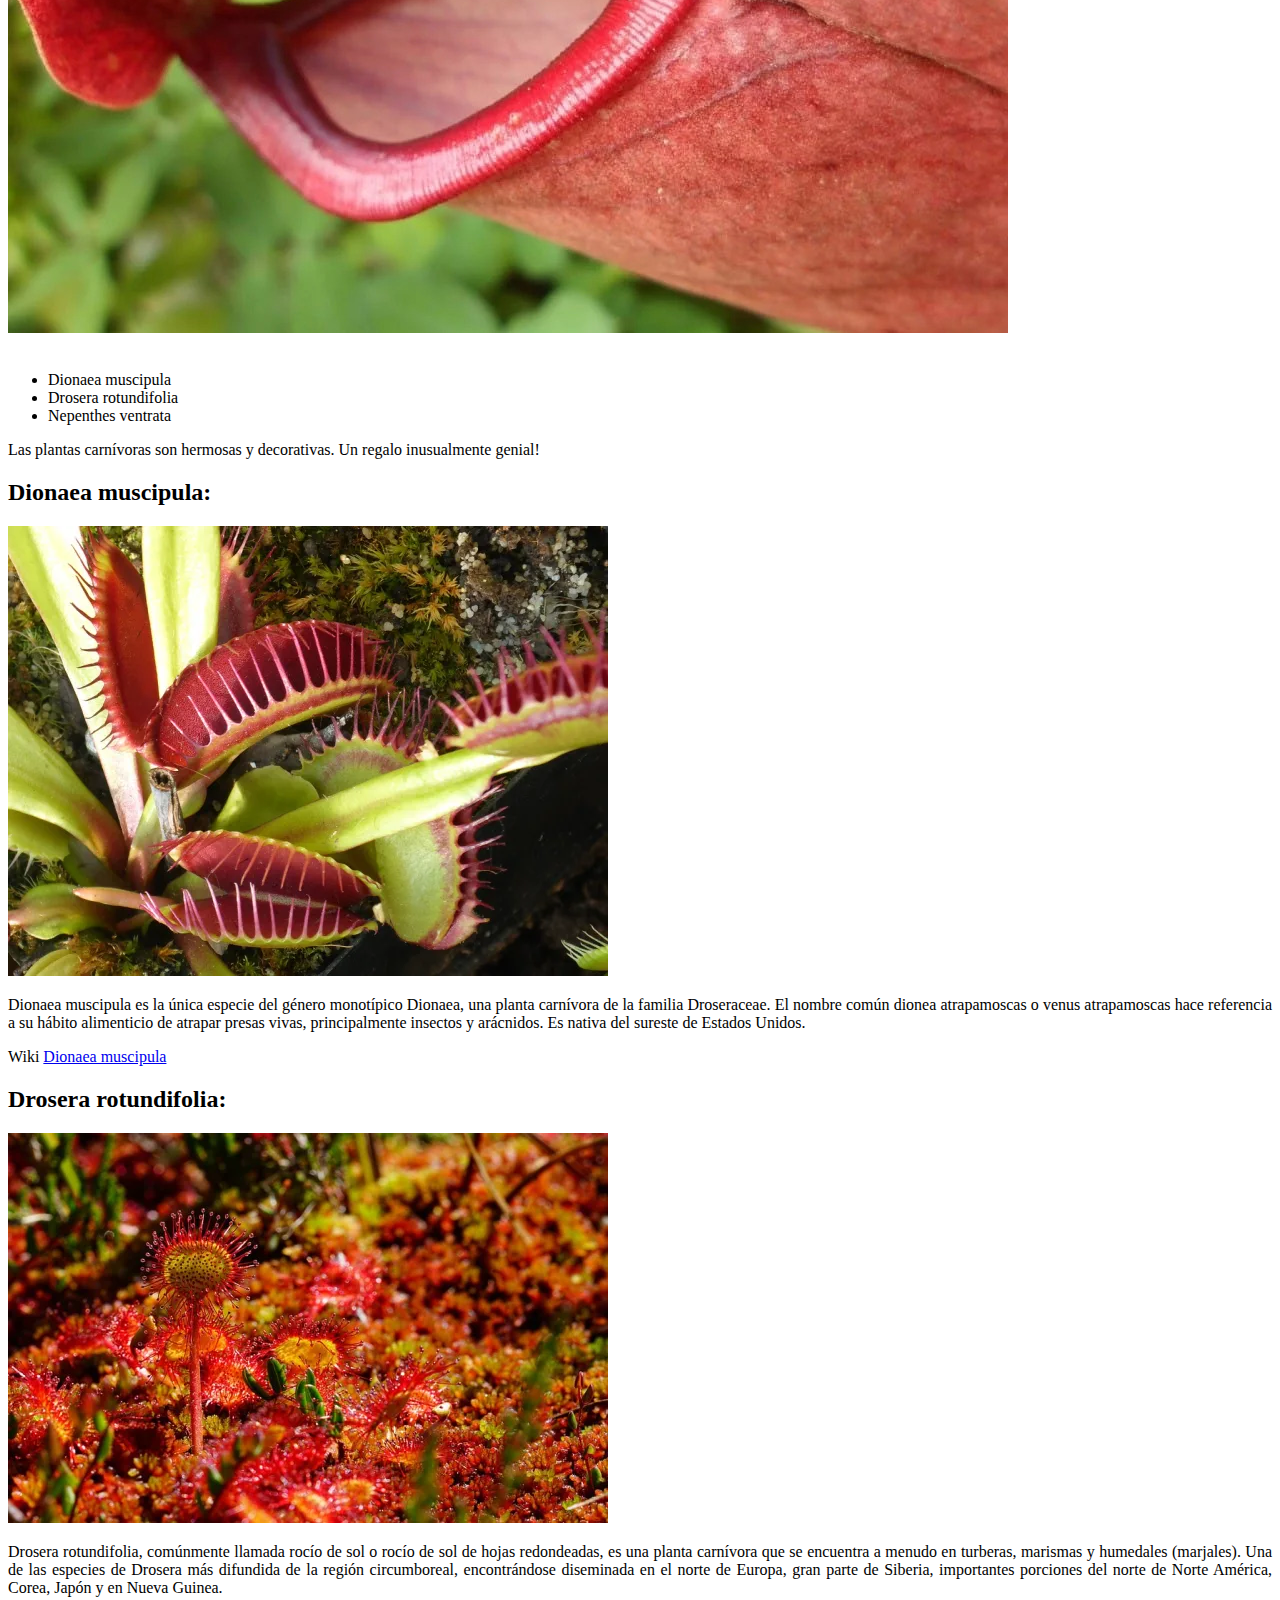
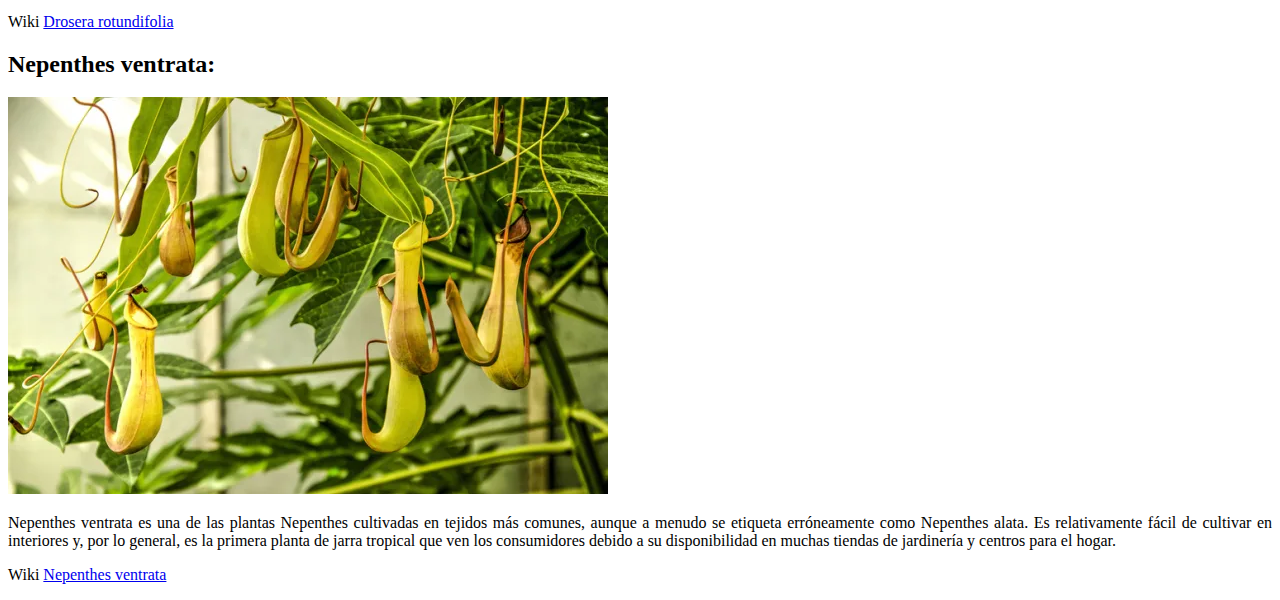
==== commit e6694ab8: "Título modificado" ====
--- a/index.html
+++ b/index.html
@@ -20,7 +20,7 @@
     <title>Venta_de_Plantas_Carnivoras</title>
   </head>
   <body class="container">
-    <h1>Plantas Carnívoras</h1>
+    <h1 class="main-title">Plantas Carnívoras</h1>
     <nav class="navbar navbar-expand-lg navbar-light bg-light">
         <div class="container-fluid">
           <a class="navbar-brand" href="#"></a>
@@ -32,7 +32,7 @@
           <div class="collapse navbar-collapse" id="navbarSupportedContent">
             <ul class="navbar-nav me-auto mb-2 mb-lg-0">
               <li class="nav-item">
-                <a class="nav-link active" aria-current="page" href="#">Inicio</a>
+                <a class="nav-link active" aria-current="page" href="index.html">Inicio</a> 
               </li>
               <li class="nav-item">
                 <a class="nav-link" href="#">Carrito de compras</a>
@@ -42,7 +42,7 @@
                   Despliegue
                 </a>
                 <ul class="dropdown-menu" aria-labelledby="navbarDropdown">
-                  <li><a class="dropdown-item" href="#">Historia de las Plantas Carnívoras</a></li>
+                  <li><a class="dropdown-item" href="https://es.wikipedia.org/wiki/Planta_carn%C3%ADvora">Wiki Plantas Carnívoras</a></li>
                   <li><a class="dropdown-item" href="#">Otra acción</a></li>
                   <li><hr class="dropdown-divider"></li>
                   <li><a class="dropdown-item" href="#">Algo Más</a></li>
--- a/style.css
+++ b/style.css
@@ -1,4 +1,9 @@
 .text-justify {
     text-align: justify;
     text-justify: inter-word;
+}
+
+.main-title {
+    font-size: 50px;
+    font-weight: bold;
 }